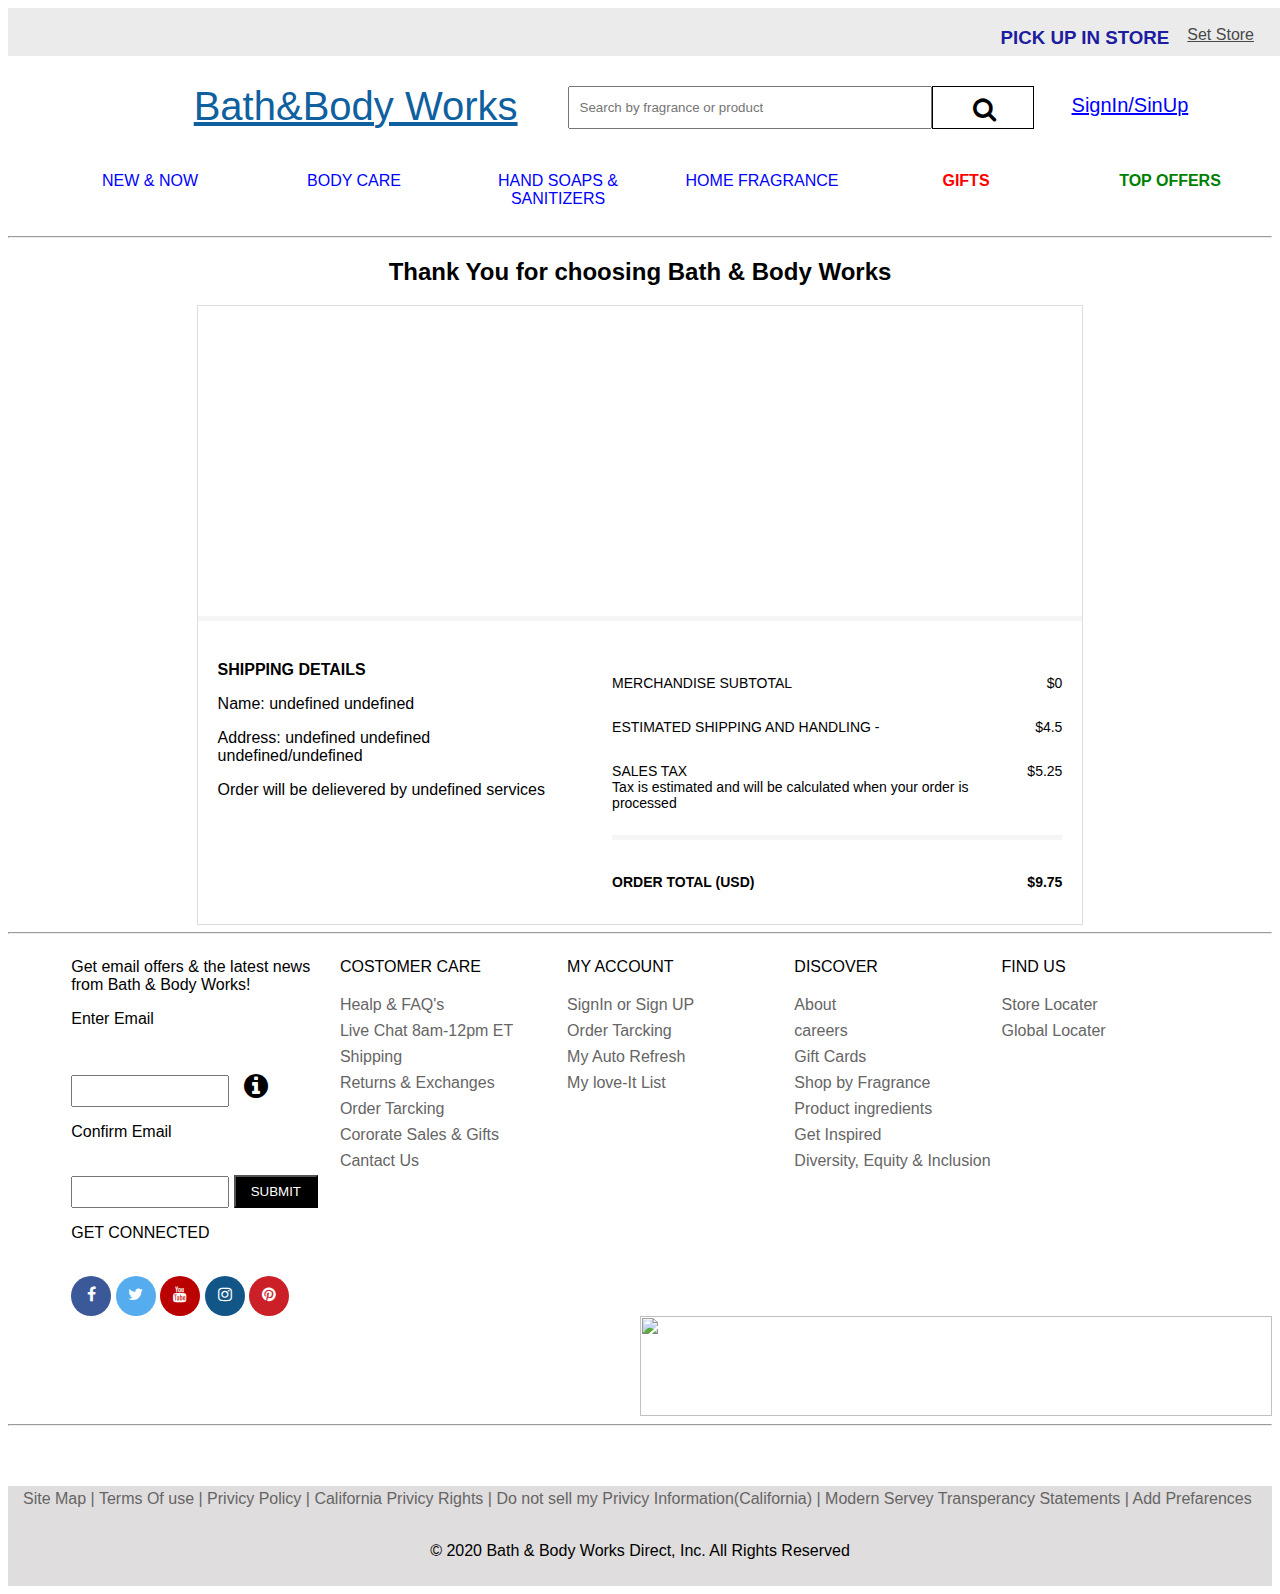
==== thankYou.html @ e3842b51 "this is my final submission" ====
<!DOCTYPE html>
<html lang="en">
<head>
    <meta charset="UTF-8">
    <meta http-equiv="X-UA-Compatible" content="IE=edge">
    <meta name="viewport" content="width=device-width, initial-scale=1.0">
    <link rel="stylesheet" href="thankYou.css">
    <link rel="stylesheet" href="https://cdnjs.cloudflare.com/ajax/libs/font-awesome/4.7.0/css/font-awesome.min.css">
    <title>Document</title>
</head>
<body>
    </div>
    <div id="navdes">
      <h3>PICK UP IN STORE</h3>
      <a id="b" href="shipping.html">Set Store</a>
    </div>
    <div id="ser">
      <h1><a id="hed" href="handsoapshome.html">Bath&Body Works </a></h1>
      <input
        type="text"
        name=""
        id="ser1"
        placeholder="Search by fragrance or product"
      />
      <div id="searchbtn"><i id="search" class="fa fa-search"></i></div>
      <a id="sign" href="sign.html">SignIn/SinUp</a>
    </div>
    <div id="t">
      <div class="menu-bar">
        <ul id="grid">
          <li>
            <a id="na" href="new&now.html">NEW & NOW</a>
            <div class="dropdown">
              <ul>
                <li>
                  <a id="na" href="#">NEW & NOW </a>
                  <div class="sub-dropdown">
                    <ul>
                      <li><a id="na" href="#"> New Arrivals</a></li>
                      <li><a id="na" href="#"> Christmas Collection</a></li>
                      <li><a id="na" href="#"> Best Sellers</a></li>
                      <li><a id="na" href="#"> Aromatherapy Shop</a></li>
                      <li><a id="na" href="#"> Men's Shop</a></li>
                      <li><a id="na" href="#"> Get Inspired</a></li>
                      <li><a id="na" href="#"> Shop By Fragrance</a></li>
                    </ul>
                  </div>
                </li>
                <li><a id="na" href="#">EXPLORE NEW & NOW </a></li>
              </ul>
            </div>
          </li>
          <li>
            <a id="na" href="body_care.html">BODY CARE</a>
            <div class="dropdown">
              <ul>
                <li>
                  <a id="na" href="#">FEATURED </a>
                  <div class="sub-dropdown">
                    <ul>
                      <li><a id="na" href="#"> New Body Care</a></li>
                      <li><a id="na" href="#"> Customer Favorites</a></li>
                      <li><a id="na" href="#"> Retired Fragrances</a></li>
                      <li><a id="na" href="#"> Travel Size</a></li>
                    </ul>
                  </div>
                </li>
                <li>
                  <a id="na" href="#">BATH & SHOWER </a>
                  <div class="sub-dropdown">
                    <ul>
                      <li><a id="na" href="#"> All Bath & Shower</a></li>
                      <li><a id="na" href="#"> Body Wash & Shower Gel</a></li>
                      <li><a id="na" href="#"> Bath Accessories</a></li>
                    </ul>
                  </div>
                </li>
                <li>
                  <a id="na" href="#">MOISTURIZERS </a>
                  <div class="sub-dropdown">
                    <ul>
                      <li><a id="na" href="#"> All Moisturizers</a></li>
                      <li><a id="na" href="#"> Body Lotion</a></li>
                      <li><a id="na" href="#"> Body Cream</a></li>
                      <li><a id="na" href="#"> Hand Cream</a></li>
                      <li><a id="na" href="#"> Lip Gloss & Balms</a></li>
                    </ul>
                  </div>
                </li>
                <li>
                  <a id="na" href="#">FRAGRANCE </a>
                  <div class="sub-dropdown">
                    <ul>
                      <li><a id="na" href="#"> All Fragrance</a></li>
                      <li><a id="na" href="#"> Body Sprays & Mists</a></li>
                      <li><a id="na" href="#"> Perfume & Cologne</a></li>
                    </ul>
                  </div>
                </li>
                <li>
                  <a id="na" href="#">AROMATHERAPY </a>
                  <div class="sub-dropdown">
                    <ul>
                      <li><a id="na" href="#"> All Aromatherapy</a></li>
                      <li><a id="na" href="#"> Body Wash & Shower Gel</a></li>
                      <li><a id="na" href="#"> Moisturizers</a></li>
                      <li><a id="na" href="#"> Mists & Sprays</a></li>
                    </ul>
                  </div>
                </li>
                <li>
                  <a id="na" href="#">MEN'S  </a>
                  <div class="sub-dropdown">
                    <ul>
                      <li><a id="na" href="#">> All Men's</a></li>
                      <li><a id="na" href="#"> Body Wash & Shower Gel</a></li>
                      <li><a id="na" href="#"> Moisturizers</a></li>
                      <li><a id="na" href="#"> Body Spray & Cologne</a></li>
                    </ul>
                  </div>
                </li>
                <li>
                  <a id="na" href="#">GIFT SETS  </a>
                  <div class="sub-dropdown">
                    <ul>
                      <li><a id="na" href="#"> Body Care Gift Sets</a></li>
                    </ul>
                  </div>
                </li>
                <li><a id="na" href="#">EXPLORE BODY CARE </a></li>
              </ul>
            </div>
          </li>
          <li>
            <a id="na" href="handsoapshome.html">HAND SOAPS & SANITIZERS</a>
            <div class="dropdown">
              <ul>
                <li>
                  <a id="na" href="#">FEATURED </a>
                  <div class="sub-dropdown">
                    <ul>
                      <li>
                        <a id="na" href="#"> New Hand Soaps & Sanitizers</a>
                      </li>
                      <li><a id="na" href="#"> Gentle & Clean Hand Soaps</a></li>
                    </ul>
                  </div>
                </li>
                <li>
                  <a id="na" href="#">HAND SOAPS </a>
                  <div class="sub-dropdown">
                    <ul>
                      <li><a id="na" href="#"> All Hand Soaps</a></li>
                      <li><a id="na" href="#"> Foaming Soaps</a></li>
                      <li><a id="na" href="#"> Gel & Nourishing Soaps</a></li>
                      <li><a id="na" href="#"> Soap Holders</a></li>
                    </ul>
                  </div>
                </li>
                <li>
                  <a id="na" href="#">HAND SANITIZERS </a>
                  <div class="sub-dropdown">
                    <ul>
                      <li><a id="na" href="#"> All Hand Sanitizers</a></li>
                      <li><a id="na" href="#"> PocketBac Sanitizers</a></li>
                      <li><a id="na" href="#"> Sanitizer Sprays</a></li>
                      <li><a id="na" href="#"> Full-Size Sanitizers</a></li>
                      <li><a id="na" href="#"> Sanitizer Wipes</a></li>
                      <li><a id="na" href="#"> Hand Sanitizer Holders</a></li>
                    </ul>
                  </div>
                </li>
                <li>
                  <a id="na" href="#">GIFT SETS </a>
                  <div class="sub-dropdown">
                    <ul>
                      <li>
                        <a id="na" href="#"> Hand Soap & Sanitizer Gift Sets</a>
                      </li>
                    </ul>
                  </div>
                </li>
                <li><a id="na" href="#"> EXPLORE HAND SOAPS & SANITIZERS </a></li>
              </ul>
            </div>
          </li>
          <li>
            <a id="na" href="fragrance.html">HOME FRAGRANCE</a>
            <div class="dropdown">
              <ul>
                <li>
                  <a id="na" href="#">FEATURED </a>
                  <div class="sub-dropdown">
                    <ul>
                      <li><a id="na" href="#"> New Home Fragrance</a></li>
                      <li><a id="na" href="#"> The White Barn Shop</a></li>
                    </ul>
                  </div>
                </li>
                <li>
                  <a id="na" href="#">CANDLES</a>
                  <div class="sub-dropdown">
                    <ul>
                      <li><a id="na" href="#"> All Candles</a></li>
                      <li><a id="na" href="#"> 3-Wick Candles</a></li>
                      <li><a id="na" href="#"> Single Wick Candles</a></li>
                      <li>
                        <a id="na" href="#"> Candle Holders & Accessories</a>
                      </li>
                    </ul>
                  </div>
                </li>
                <li>
                  <a id="na" href="#">AIR FRESHENERS</a>
                  <div class="sub-dropdown">
                    <ul>
                      <li><a id="na" href="#"> All Wallflowers</a></li>
                      <li><a id="na" href="#"> Wallflowers Plugs</a></li>
                      <li><a id="na" href="#"> Wallflowers Refils</a></li>
                      <li><a id="na" href="#"> Room Sprays & Mists</a></li>
                      <li><a id="na" href="#"> Car Fragrance</a></li>
                    </ul>
                  </div>
                </li>
                <li>
                  <a id="na" href="#">GIFT SETS </a>
                  <div class="sub-dropdown">
                    <ul>
                      <li><a id="na" href="#"> Candle Gift Sets</a></li>
                    </ul>
                  </div>
                </li>
                <li><a id="na" href="#"> EXPLORE HOME FRAGRANCE</a></li>
              </ul>
            </div>
          </li>
          <li>
            <a id="gift" href="gifts.html">GIFTS</a>
            <div class="dropdown">
              <ul>
                <li>
                  <a id="na" href="#">FEATURED </a>
                  <div class="sub-dropdown">
                    <ul>
                      <li><a id="na" href="#"> Christmas Gift Guide</a></li>
                      <li><a id="na" href="#"> Gift sets</a></li>
                      <li><a id="na" href="#"> Stocking Stuffers</a></li>
                    </ul>
                  </div>
                </li>
                <li>
                  <a id="na" href="#">GIFTS BY PRICE</a>
                  <div class="sub-dropdown">
                    <ul>
                      <li><a id="na" href="#">$15 & Under Gifts</a></li>
                      <li><a id="na" href="#">$30 & Under Gifts</a></li>
                      <li><a id="na" href="#">$50 & Under Gifts</a></li>
                    </ul>
                  </div>
                </li>
                <li>
                  <a id="na" href="#">GIFTS BY RECIPIENT</a>
                  <div class="sub-dropdown">
                    <ul>
                      <li><a id="na" href="#">Gifts for Her</a></li>
                      <li><a id="na" href="#">Gifts for Him</a></li>
                      <li><a id="na" href="#">Gifts for Everyone</a></li>
                      <li><a id="na" href="#">Gifts for The Hostess</a></li>
                    </ul>
                  </div>
                </li>
                <li>
                  <a id="na" href="#">COLLECTIONS</a>
                  <div class="sub-dropdown">
                    <ul>
                      <li><a id="na" href="#">Gift Boxes & Bags</a></li>
                      <li><a id="na" href="#">Accessories</a></li>
                    </ul>
                  </div>
                </li>
                <li>
                  <a id="na" href="#">GIFT CARDS</a>
                  <div class="sub-dropdown">
                    <ul>
                      <li><a id="na" href="#">E-Gift Cards</a></li>
                      <li><a id="na" href="#">Gift Cards</a></li>
                    </ul>
                  </div>
                </li>
                <li><a id="na" href="#">EXPLORE GIFTS</a></li>
              </ul>
            </div>
          </li>
          <li><a id="offers" href="topoffers.html">TOP OFFERS</a></li>
        </ul>
      </div>
    </div>

    <hr />
    <div class="msg">
    <h2>Thank You for choosing Bath & Body Works</h2>
</div>
    <div class="main_box">
        <div class="show_cart">
        </div>
        <div class="white_space"></div>
        <div>
            <div class="shipping_details">
                <b>SHIPPING DETAILS</b>
            </div>
            <div class="pricing_details">
                <div>
                    <p>
                        MERCHANDISE SUBTOTAL
                    </p>
                    <p>
                        <span id="sub_total"></span>
                    </p>
                </div>
                <div>
                    <p>
                        ESTIMATED SHIPPING AND HANDLING - <span id="shipping_type"></span>
                    </p>
                    <p>
                        $4.5
                    </p>
                </div>
                <div>
                    <p>
                        SALES TAX
                        <br>
                        Tax is estimated and will be calculated when your order
                        is processed
                    </p>
                    <p>
                        $5.25
                    </p>
                </div>
                <div class="white_space"></div>
                <div>
                    <p>
                        <b>ORDER TOTAL (USD)</b>
                    </p>
                    <p>
                        <b><span id="total"></span></b>
                    </p>
                </div>
            </div>
        </div>
    </div>
    <hr>  
            <div id="abc" >
         <div id="footer">
        
      <div id="info">
         
          <div id="fhead"><p>Get email offers & the latest news from Bath & Body Works!</p></div>
          <p>Enter Email</p><br>
          <input type="text" name="" id="email1" >
              <i class="fa fa-info-circle" style="font-size:28px"></i>
              <p>Confirm Email</p><br>
              <input type="password" name="" id="emai2">
              <button id="btn">SUBMIT</button><br>
              <p>GET CONNECTED</p><br>
              <a href="#" class="fa fa-facebook"></a>
                   <a href="#" class="fa fa-twitter"></a>           
                   <a href="#" class="fa fa-youtube"></a>
                   <a href="#" class="fa fa-instagram"></a>
                   <a href="#" class="fa fa-pinterest"></a>
              
      </div>
      <div id="abtcust"> 
          <p>COSTOMER CARE</p>  
    <a id="footanc" href="faq.html">Healp & FAQ's</a><br>
    <a id="footanc" href="contact.html">Live Chat 8am-12pm ET</a><br>
    <a id="footanc" href="shipping.html">Shipping</a><br>
    <a id="footanc" href="shipping.html">Returns & Exchanges</a><br>
    <a id="footanc" href="shippingorder.html">Order Tarcking</a><br>
    <a id="footanc" href="gifts.html">Cororate Sales & Gifts</a><br>
    <a id="footanc" href="contact.html">Cantact Us</a><br>
    
    </div>
      <div id="abtacc"><p> MY ACCOUNT</p>
    <a id="footanc" href="sign.html">SignIn or Sign UP</a><br>
    <a id="footanc" href="shippingorder.html">Order Tarcking</a><br>
    <a id="footanc" href="faq.html">My Auto Refresh</a><br>
    <a id="footanc" href="faq.html">My love-It List</a><br>
    </div>
      <div id="abtdis"><p> DISCOVER</p>
        <a id="footanc" >About</a><br />
        <a id="footanc" >careers</a><br />
        <a id="footanc" >Gift Cards</a><br />
        <a id="footanc" >Shop by Fragrance</a><br />
        <a id="footanc" >Product ingredients</a><br />
        <a id="footanc" >Get Inspired</a><br />
        <a id="footanc" >Diversity, Equity & Inclusion</a><br />
    
    </div>
      <div id="abtfind"><p>FIND US</p>
    <a id="footanc" href="https://maps.google.com/">Store Locater</a><br>
    <a id="footanc" href="https://maps.google.com/">Global Locater</a><br>
</div>
</div>
<div id="imga">
       <img
width="100%"
height="100%"
src="https://cdn-fsly.yottaa.net/5d669b394f1bbf7cb77826ae/www.bathandbodyworks.com/v~4b.1ad/on/demandware.static/-/Sites-BathAndBodyWorks-Library/default/dw0c8e6af7/images/evergreen/Happiness_Guaranteedtimes2_v2.jpg?yocs=o_s_" alt="">
      </div>
<hr>
<div id = "bottom">
              <div id = "last">
            <div id="infom">
                <a id="footanc" v href="https://maps.google.com/">Site Map</a>
    <a id="footanc" href="terms.html">| Terms Of use</a>
    <a id="footanc" href="privicyplicy.html">| Privicy Policy</a>
    <a id="footanc" href="policy.html">| California Privicy Rights</a>
    <a id="footanc" href="privicyplicy.html">| Do not sell my Privicy Information(California)</a>  
    <a id="footanc" href="moderngov.html">| Modern Servey Transperancy Statements</a> 
    <a id="footanc" href="terms.html">| Add Prefarences</a> 
            </div>  
     <p id="cr">© 2020 Bath & Body Works Direct, Inc. All Rights Reserved</p>
              </div>
              
</body>
</html>

<script src="thankYou.js"></script>
---- thankYou.css ----
.header{
    height: 100px;
    text-align: center;
    
}

.msg{
    font-family: 'Segoe UI', Tahoma, Geneva, Verdana, sans-serif;
    text-align: center;
    /* margin-top: 150px; */
}
.main_box{
    width: 70%;
    
    font-family: 'Segoe UI', Tahoma, Geneva, Verdana, sans-serif;
    margin: auto;
    box-shadow: rgba(0, 0, 0, 0.02) 0px 1px 3px 0px, rgba(27, 31, 35, 0.15) 0px 0px 0px 1px;
}

.main_box>div:nth-child(3)
{
    display: flex;
}

.pricing_details{
    padding: 20px;
}
.shipping_details
{   
    padding: 20px;
}

.pricing_details>div{
    display: flex;
    font-size: 14px;
    justify-content: space-between;
}

.show_cart img{
    width: 40%;
    height: 55%;
}

.show_cart{
    display: grid;
    grid-template-columns: repeat(3,1fr);
    grid-gap: 2%;
    overflow: scroll;
    height: 300px;
    font-size: 12px;
    font-family: 'Segoe UI', Tahoma, Geneva, Verdana, sans-serif;
    text-align: center;
}

.pricing_details>div{
    display: flex;
    font-size: 14px;
    justify-content: space-between;
}

.white_space
{
    margin: auto;
    background-color: whitesmoke;
    height: 5px;
    margin-top: 10px;
    margin-bottom: 20px;
}
   #navigation{    
    text-align: center;  
          
    margin: auto;
    width: 100%;
    display: flex;
    height: 60px;
    background-image: url("https://customercare.bathandbodyworks.com/euf/assets/images/customerCARE_gingham_d.png");
    font-family: 'Segoe UI', Tahoma, Geneva, Verdana, sans-serif;
    font-weight: 20px;
    margin-top: 0%;
}
#navigation>div{
    text-align: center;
    justify-content: center;
    margin: auto;
    width: 60%;
    display: flex;
    background-color: white;
    border: 1px solid cornflowerblue;
    height: 44px;
    color: rgb(28, 28, 160);
    font-weight: bold;
    margin-top: 14px;
}

#a{
    padding: 15px;
    color: rgb(28, 28, 160);
    
}
#a:hover{
    text-decoration: none;
}
#navdes{
    text-align: right;
    justify-content: right;       
    width: 100%;
    display: flex;
    height: 48px;
    background-color: rgb(235, 235, 235);
    color: rgb(28, 28, 160);
    padding-right: 2%;
    font-family: 'Segoe UI', Tahoma, Geneva, Verdana, sans-serif;
}

#b{
    padding: 18px;
    color: rgb(73, 73, 73);
    font-family: 'Segoe UI', Tahoma, Geneva, Verdana, sans-serif;
}
#ser{
    height: 50px;
    text-align: center;
    justify-content: center;
    width: 100%;    
    display: flex;         
    font-size: 20px;    
    margin-left: 70px;
}

#hed {
    color: #0f609f;
    font-family: Arial, sans-serif;
    font-weight: 400;
}
i{
    margin-top: 20x;
}
#blog{
    line-height: 30px;
    font-size: 20px;
}
#search{
    padding: 40px;
    font-size: 25px;
}
#sign{
    padding: 38px;
    font-family: 'Segoe UI', Tahoma, Geneva, Verdana, sans-serif;
}
#sign:hover{
    text-decoration: none;
}
.btn:hover {
  background: #0b7dda;
}
#hed:hover{
    color: sandybrown;
}
#ser1{
    height: 38%;    
    width: 340px;           
    margin-left: 50px;
    padding: 10px;
    margin-top: 30px;
}
#t{
    margin-top: 50px;
    justify-content: space-around;
    display: flex;
    font-family: 'Segoe UI', Tahoma, Geneva, Verdana, sans-serif;
}
#na{
    text-decoration: none;
}
#na:hover,#gift:hover,#offers:hover,#a,#b ,#b:hover{
        text-decoration: underline;
        
        
      }
      #b:hover {
        text-decoration: none;
        
      }
      #ser1:hover {
        text-decoration: none;
        
      }
      #gift{
       color: red;
       font-weight: bold;
       text-decoration: none;
      }
      #offers{
       color: green;
       font-weight: bold;
       text-decoration: none;
      }
      #b,#location{
    padding: 18px;
    color: rgb(73, 73, 73);
}
#b:hover {
        text-decoration: none;
        
      }
      #location:hover{
         color: blue;
         cursor: pointer;
         
        }
        #baa{
            line-height: 30px;
            text-decoration: none;
            color: slategrey;
        }
        #baa:hover{
            text-decoration: none;
            color: rgb(60, 60, 211);
        }
        #home:hover{
          text-decoration: none;
        }
        #searchbtn{
            width: 100px;
            height: 41px;            
            margin-top: 30px;
            border: 1px solid black;
        }
        #search{
            padding: 10px;
        }
        #searchbtn:hover{
         background-color: slategrey;
        }
        #search:hover{
         color: white;
        }
        #hed{
            font-family: 'Segoe UI', Tahoma, Geneva, Verdana, sans-serif;
        }
        input{
            width: 150px;
            height: 26px;
            margin-top: 0%;
            font-family: 'Segoe UI', Tahoma, Geneva, Verdana, sans-serif;
        }
        .fa {
  padding: 10px;
  font-size: 50px;
  width: 20px;
  height: 20px;
  text-align: center;
  justify-content: center;
  text-decoration: none;  
  border-radius: 50%;
  justify-content: space-around;
  font-family: 'Segoe UI', Tahoma, Geneva, Verdana, sans-serif;
}

.fa:hover {
    opacity: 0.7;
}
      .fa-facebook {
  background: #3B5998;
  color: white;
}
.fa-instagram {
  background: #125688;
  color: white;
}
.fa-twitter {
  background: #55ACEE;
  color: white;
}
.fa-youtube {
  background: #bb0000;
  color: white;
  
}
.fa-pinterest {
  background: #cb2027;
  color: white;
}
        #btn{
            color: white;
            background-color: black;           
            padding: 7px 15px;
            font-family: 'Segoe UI', Tahoma, Geneva, Verdana, sans-serif;
        }
        #btn:hover{
            background-color: rgb(228, 226, 226);
            color: black;
            border: transparent;
        }
        
        #footer{
            display: flex;
            font-family: 'Segoe UI', Tahoma, Geneva, Verdana, sans-serif;
            width: 90%;
            margin: auto;
        }
        #fhead{
            text-align: left;
            justify-content: left;  
        }
        #info{
            width: 30%;
        }
        #abtacc{
            width: 25%;
            margin-left: 20px;
        }
        #abtdis{
            width: 25%;
            margin-left: 20px;
        }
        #abtfind{
            width: 25%;
            
        }
        #abtcust{
            width: 25%;
            margin-left: 20px;

        }
        #footanc{
            text-decoration: none;
            line-height: 26px;
            color: rgb(102, 101, 101);
        }
        #footanc:hover{
            color: #55ACEE;
        }
        #imga{
          width: 50%;
          height: 100px;
          margin-left: auto;
        }
         #last{
       margin-top: 60px;
        width: 100%;
        height: 100px;
        background-color: rgb(223, 221, 221);        
        
        justify-content: center;       
       

    }
    #cr{
        margin-top: 50px;
        text-align: center;
        
        margin: auto;
        
    }
    #bottom{       
       
        font-family: 'Segoe UI', Tahoma, Geneva, Verdana, sans-serif;
    }
    #infom{
        margin: auto;
        justify-content: center; 
        align-content: center;
        margin-bottom: 30px;
        margin-left: 15px;
       
    }
       #account{
         text-decoration: none;
         color: white;
        
       } 
        #account:hover{
          background-color: transparent;
          color: black;
        }
        #abc{
            width: 100%;
            margin: auto;
        }
        #searchbtn{
            width: 100px;
            height: 41px;            
            margin-top: 30px;
            border: 1px solid black;
        }
        #search{
            padding: 10px;
           
        }
        #searchbtn:hover{
         background-color: slategrey;
        }
        #search:hover{
         color: white;
        }
        #hed{
            font-family: 'Segoe UI', Tahoma, Geneva, Verdana, sans-serif;
        }
        
        li {
       list-style-type: none;
   }

   .menu-bar {
       text-align: center;
   }

   #grid {
       display: grid;
       grid-template-columns: repeat(6, 1fr);
   }

   .menu-bar ul {
       list-style-type: none;
       margin-bottom: 10px;
   }

   .menu-bar ul li {
       width: 100%;
       margin-right: 50px;
       margin-bottom: 10px;
   }

   .dropdown {
       display: none;
   }

   .dropdown ul {
       display: block;
   }

   .menu-bar ul li:hover .dropdown {
       display: block;
       justify-content: start;
       text-align: start;      
       
       
   }

   .sub-dropdown {
       display: block;
   }

   .sub-dropdown {
       display: none;
   }

   .dropdown ul li:hover .sub-dropdown {
       margin-left: 200px;
       justify-content: start;
       text-align: start;
       display: block;
       cursor: pointer;
       color: rgb(57, 57, 252);
      
   }

   a {
       color: blue;
   }
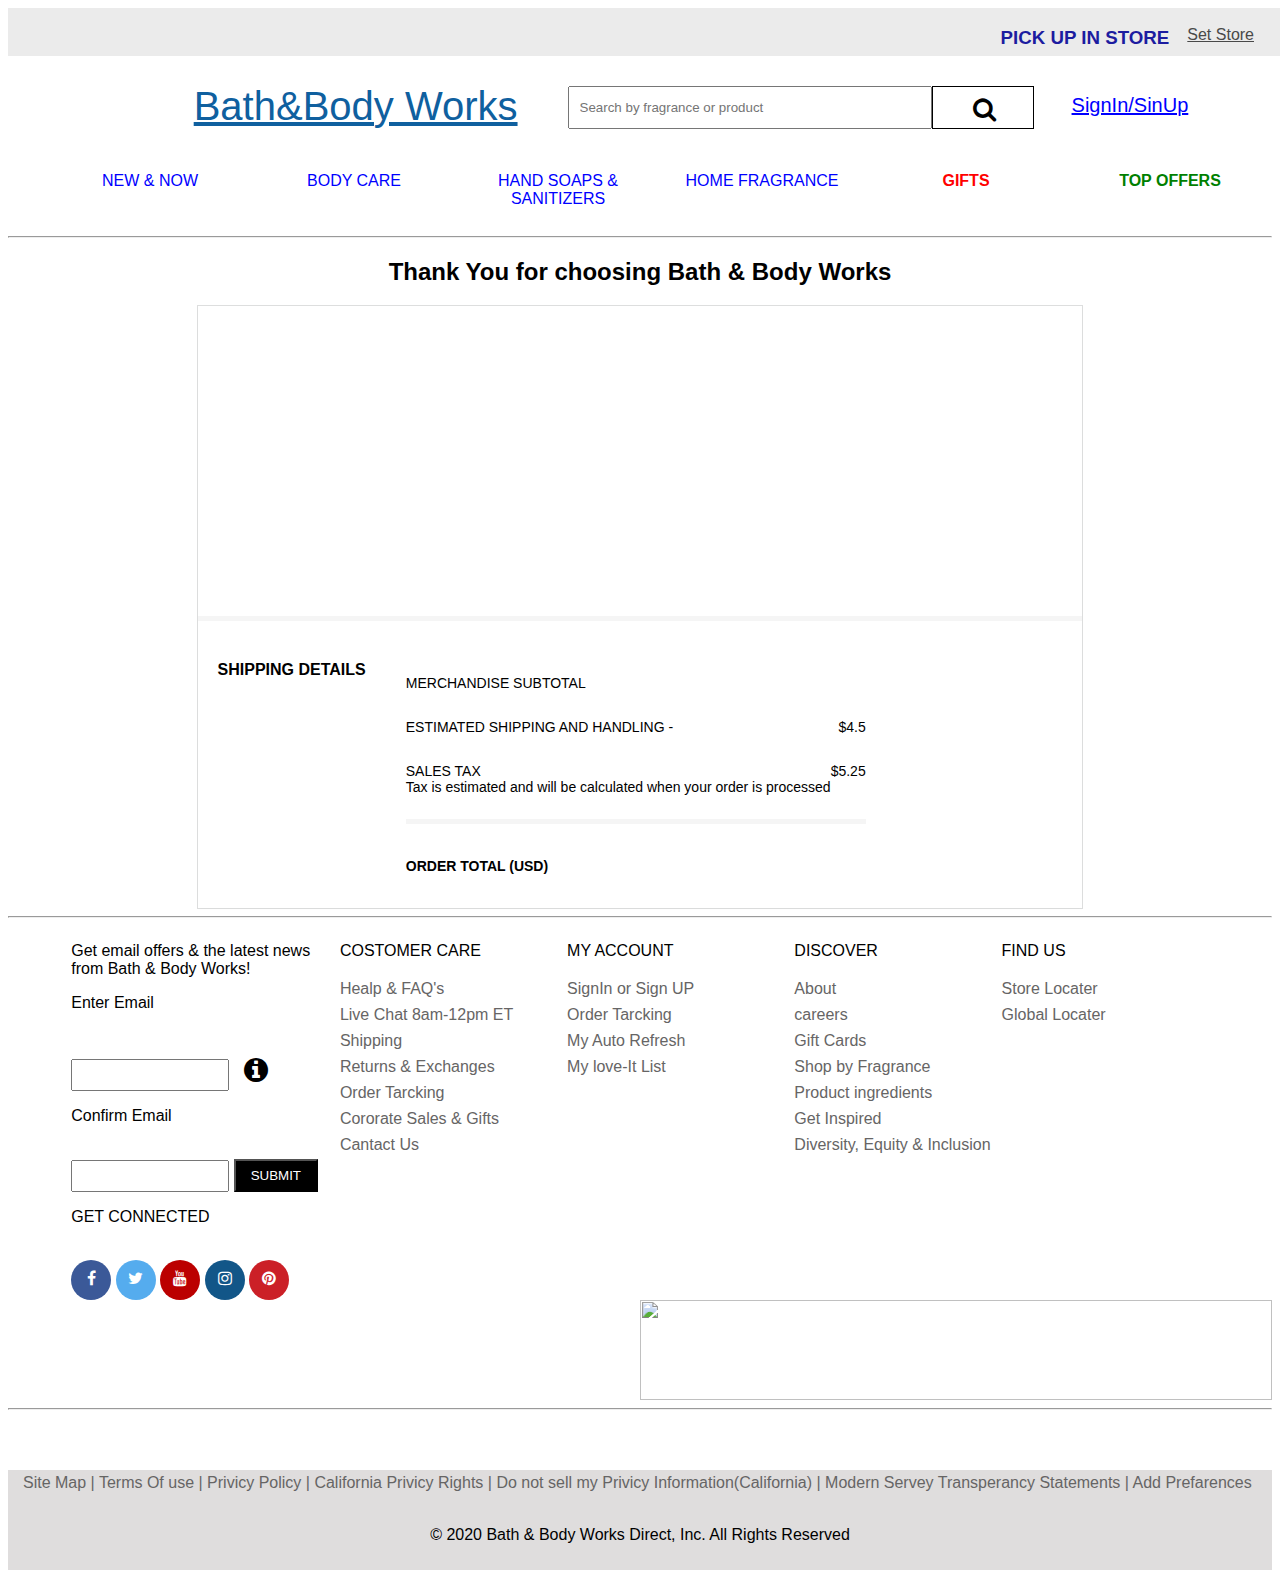
==== commit 1731a851: "extra commit" ====
--- a/thankYou.html
+++ b/thankYou.html
@@ -301,7 +301,7 @@
     <h2>Thank You for choosing Bath & Body Works</h2>
 </div>
     <div class="main_box">
-        <div class="show_cart">
+        <div class="show_basket">
         </div>
         <div class="white_space"></div>
         <div>
--- a/thankYou.css
+++ b/thankYou.css
@@ -1,267 +1,263 @@
-.header{
-    height: 100px;
-    text-align: center;
-    
-}
-
-.msg{
-    font-family: 'Segoe UI', Tahoma, Geneva, Verdana, sans-serif;
-    text-align: center;
-    /* margin-top: 150px; */
-}
-.main_box{
-    width: 70%;
-    
-    font-family: 'Segoe UI', Tahoma, Geneva, Verdana, sans-serif;
-    margin: auto;
-    box-shadow: rgba(0, 0, 0, 0.02) 0px 1px 3px 0px, rgba(27, 31, 35, 0.15) 0px 0px 0px 1px;
-}
-
-.main_box>div:nth-child(3)
-{
-    display: flex;
-}
-
-.pricing_details{
-    padding: 20px;
-}
-.shipping_details
-{   
-    padding: 20px;
-}
-
-.pricing_details>div{
-    display: flex;
-    font-size: 14px;
-    justify-content: space-between;
-}
-
-.show_cart img{
-    width: 40%;
-    height: 55%;
-}
-
-.show_cart{
-    display: grid;
-    grid-template-columns: repeat(3,1fr);
-    grid-gap: 2%;
-    overflow: scroll;
-    height: 300px;
-    font-size: 12px;
-    font-family: 'Segoe UI', Tahoma, Geneva, Verdana, sans-serif;
-    text-align: center;
-}
-
-.pricing_details>div{
-    display: flex;
-    font-size: 14px;
-    justify-content: space-between;
-}
-
-.white_space
-{
-    margin: auto;
-    background-color: whitesmoke;
-    height: 5px;
-    margin-top: 10px;
-    margin-bottom: 20px;
-}
-   #navigation{    
-    text-align: center;  
-          
-    margin: auto;
-    width: 100%;
-    display: flex;
-    height: 60px;
-    background-image: url("https://customercare.bathandbodyworks.com/euf/assets/images/customerCARE_gingham_d.png");
-    font-family: 'Segoe UI', Tahoma, Geneva, Verdana, sans-serif;
-    font-weight: 20px;
-    margin-top: 0%;
-}
-#navigation>div{
-    text-align: center;
-    justify-content: center;
-    margin: auto;
-    width: 60%;
-    display: flex;
-    background-color: white;
-    border: 1px solid cornflowerblue;
-    height: 44px;
-    color: rgb(28, 28, 160);
-    font-weight: bold;
-    margin-top: 14px;
-}
-
-#a{
-    padding: 15px;
-    color: rgb(28, 28, 160);
-    
-}
-#a:hover{
-    text-decoration: none;
-}
-#navdes{
-    text-align: right;
-    justify-content: right;       
-    width: 100%;
-    display: flex;
-    height: 48px;
-    background-color: rgb(235, 235, 235);
-    color: rgb(28, 28, 160);
-    padding-right: 2%;
-    font-family: 'Segoe UI', Tahoma, Geneva, Verdana, sans-serif;
-}
-
-#b{
-    padding: 18px;
-    color: rgb(73, 73, 73);
-    font-family: 'Segoe UI', Tahoma, Geneva, Verdana, sans-serif;
-}
-#ser{
-    height: 50px;
-    text-align: center;
-    justify-content: center;
-    width: 100%;    
-    display: flex;         
-    font-size: 20px;    
-    margin-left: 70px;
+.header {
+  height: 100px;
+  text-align: center;
+}
+
+.msg {
+  font-family: "Segoe UI", Tahoma, Geneva, Verdana, sans-serif;
+  text-align: center;
+  /* margin-top: 150px; */
+}
+.main_box {
+  width: 70%;
+
+  font-family: "Segoe UI", Tahoma, Geneva, Verdana, sans-serif;
+  margin: auto;
+  box-shadow: rgba(0, 0, 0, 0.02) 0px 1px 3px 0px,
+    rgba(27, 31, 35, 0.15) 0px 0px 0px 1px;
+}
+
+.main_box > div:nth-child(3) {
+  display: flex;
+}
+
+.pricing_details {
+  padding: 20px;
+}
+.shipping_details {
+  padding: 20px;
+}
+
+.pricing_details > div {
+  display: flex;
+  font-size: 14px;
+  justify-content: space-between;
+}
+
+.show_basket img {
+  width: 40%;
+  height: 55%;
+}
+
+.show_basket {
+  display: grid;
+  grid-template-columns: repeat(3, 1fr);
+  grid-gap: 2%;
+  overflow: scroll;
+  height: 300px;
+  font-size: 12px;
+  font-family: "Segoe UI", Tahoma, Geneva, Verdana, sans-serif;
+  text-align: center;
+}
+
+.pricing_details > div {
+  display: flex;
+  font-size: 14px;
+  justify-content: space-between;
+}
+
+.white_space {
+  margin: auto;
+  background-color: whitesmoke;
+  height: 5px;
+  margin-top: 10px;
+  margin-bottom: 20px;
+}
+#navigation {
+  text-align: center;
+
+  margin: auto;
+  width: 100%;
+  display: flex;
+  height: 60px;
+  background-image: url("https://customercare.bathandbodyworks.com/euf/assets/images/customerCARE_gingham_d.png");
+  font-family: "Segoe UI", Tahoma, Geneva, Verdana, sans-serif;
+  font-weight: 20px;
+  margin-top: 0%;
+}
+#navigation > div {
+  text-align: center;
+  justify-content: center;
+  margin: auto;
+  width: 60%;
+  display: flex;
+  background-color: white;
+  border: 1px solid cornflowerblue;
+  height: 44px;
+  color: rgb(28, 28, 160);
+  font-weight: bold;
+  margin-top: 14px;
+}
+
+#a {
+  padding: 15px;
+  color: rgb(28, 28, 160);
+}
+#a:hover {
+  text-decoration: none;
+}
+#navdes {
+  text-align: right;
+  justify-content: right;
+  width: 100%;
+  display: flex;
+  height: 48px;
+  background-color: rgb(235, 235, 235);
+  color: rgb(28, 28, 160);
+  padding-right: 2%;
+  font-family: "Segoe UI", Tahoma, Geneva, Verdana, sans-serif;
+}
+
+#b {
+  padding: 18px;
+  color: rgb(73, 73, 73);
+  font-family: "Segoe UI", Tahoma, Geneva, Verdana, sans-serif;
+}
+#ser {
+  height: 50px;
+  text-align: center;
+  justify-content: center;
+  width: 100%;
+  display: flex;
+  font-size: 20px;
+  margin-left: 70px;
 }
 
 #hed {
-    color: #0f609f;
-    font-family: Arial, sans-serif;
-    font-weight: 400;
-}
-i{
-    margin-top: 20x;
-}
-#blog{
-    line-height: 30px;
-    font-size: 20px;
-}
-#search{
-    padding: 40px;
-    font-size: 25px;
-}
-#sign{
-    padding: 38px;
-    font-family: 'Segoe UI', Tahoma, Geneva, Verdana, sans-serif;
-}
-#sign:hover{
-    text-decoration: none;
+  color: #0f609f;
+  font-family: Arial, sans-serif;
+  font-weight: 400;
+}
+i {
+  margin-top: 20x;
+}
+#blog {
+  line-height: 30px;
+  font-size: 20px;
+}
+#search {
+  padding: 40px;
+  font-size: 25px;
+}
+#sign {
+  padding: 38px;
+  font-family: "Segoe UI", Tahoma, Geneva, Verdana, sans-serif;
+}
+#sign:hover {
+  text-decoration: none;
 }
 .btn:hover {
   background: #0b7dda;
 }
-#hed:hover{
-    color: sandybrown;
-}
-#ser1{
-    height: 38%;    
-    width: 340px;           
-    margin-left: 50px;
-    padding: 10px;
-    margin-top: 30px;
-}
-#t{
-    margin-top: 50px;
-    justify-content: space-around;
-    display: flex;
-    font-family: 'Segoe UI', Tahoma, Geneva, Verdana, sans-serif;
-}
-#na{
-    text-decoration: none;
-}
-#na:hover,#gift:hover,#offers:hover,#a,#b ,#b:hover{
-        text-decoration: underline;
-        
-        
-      }
-      #b:hover {
-        text-decoration: none;
-        
-      }
-      #ser1:hover {
-        text-decoration: none;
-        
-      }
-      #gift{
-       color: red;
-       font-weight: bold;
-       text-decoration: none;
-      }
-      #offers{
-       color: green;
-       font-weight: bold;
-       text-decoration: none;
-      }
-      #b,#location{
-    padding: 18px;
-    color: rgb(73, 73, 73);
-}
+#hed:hover {
+  color: sandybrown;
+}
+#ser1 {
+  height: 38%;
+  width: 340px;
+  margin-left: 50px;
+  padding: 10px;
+  margin-top: 30px;
+}
+#t {
+  margin-top: 50px;
+  justify-content: space-around;
+  display: flex;
+  font-family: "Segoe UI", Tahoma, Geneva, Verdana, sans-serif;
+}
+#na {
+  text-decoration: none;
+}
+#na:hover,
+#gift:hover,
+#offers:hover,
+#a,
+#b,
 #b:hover {
-        text-decoration: none;
-        
-      }
-      #location:hover{
-         color: blue;
-         cursor: pointer;
-         
-        }
-        #baa{
-            line-height: 30px;
-            text-decoration: none;
-            color: slategrey;
-        }
-        #baa:hover{
-            text-decoration: none;
-            color: rgb(60, 60, 211);
-        }
-        #home:hover{
-          text-decoration: none;
-        }
-        #searchbtn{
-            width: 100px;
-            height: 41px;            
-            margin-top: 30px;
-            border: 1px solid black;
-        }
-        #search{
-            padding: 10px;
-        }
-        #searchbtn:hover{
-         background-color: slategrey;
-        }
-        #search:hover{
-         color: white;
-        }
-        #hed{
-            font-family: 'Segoe UI', Tahoma, Geneva, Verdana, sans-serif;
-        }
-        input{
-            width: 150px;
-            height: 26px;
-            margin-top: 0%;
-            font-family: 'Segoe UI', Tahoma, Geneva, Verdana, sans-serif;
-        }
-        .fa {
+  text-decoration: underline;
+}
+#b:hover {
+  text-decoration: none;
+}
+#ser1:hover {
+  text-decoration: none;
+}
+#gift {
+  color: red;
+  font-weight: bold;
+  text-decoration: none;
+}
+#offers {
+  color: green;
+  font-weight: bold;
+  text-decoration: none;
+}
+#b,
+#location {
+  padding: 18px;
+  color: rgb(73, 73, 73);
+}
+#b:hover {
+  text-decoration: none;
+}
+#location:hover {
+  color: blue;
+  cursor: pointer;
+}
+#baa {
+  line-height: 30px;
+  text-decoration: none;
+  color: slategrey;
+}
+#baa:hover {
+  text-decoration: none;
+  color: rgb(60, 60, 211);
+}
+#home:hover {
+  text-decoration: none;
+}
+#searchbtn {
+  width: 100px;
+  height: 41px;
+  margin-top: 30px;
+  border: 1px solid black;
+}
+#search {
+  padding: 10px;
+}
+#searchbtn:hover {
+  background-color: slategrey;
+}
+#search:hover {
+  color: white;
+}
+#hed {
+  font-family: "Segoe UI", Tahoma, Geneva, Verdana, sans-serif;
+}
+input {
+  width: 150px;
+  height: 26px;
+  margin-top: 0%;
+  font-family: "Segoe UI", Tahoma, Geneva, Verdana, sans-serif;
+}
+.fa {
   padding: 10px;
   font-size: 50px;
   width: 20px;
   height: 20px;
   text-align: center;
   justify-content: center;
-  text-decoration: none;  
+  text-decoration: none;
   border-radius: 50%;
   justify-content: space-around;
-  font-family: 'Segoe UI', Tahoma, Geneva, Verdana, sans-serif;
+  font-family: "Segoe UI", Tahoma, Geneva, Verdana, sans-serif;
 }
 
 .fa:hover {
-    opacity: 0.7;
-}
-      .fa-facebook {
-  background: #3B5998;
+  opacity: 0.7;
+}
+.fa-facebook {
+  background: #3b5998;
   color: white;
 }
 .fa-instagram {
@@ -269,195 +265,180 @@
   color: white;
 }
 .fa-twitter {
-  background: #55ACEE;
+  background: #55acee;
   color: white;
 }
 .fa-youtube {
   background: #bb0000;
   color: white;
-  
 }
 .fa-pinterest {
   background: #cb2027;
   color: white;
 }
-        #btn{
-            color: white;
-            background-color: black;           
-            padding: 7px 15px;
-            font-family: 'Segoe UI', Tahoma, Geneva, Verdana, sans-serif;
-        }
-        #btn:hover{
-            background-color: rgb(228, 226, 226);
-            color: black;
-            border: transparent;
-        }
-        
-        #footer{
-            display: flex;
-            font-family: 'Segoe UI', Tahoma, Geneva, Verdana, sans-serif;
-            width: 90%;
-            margin: auto;
-        }
-        #fhead{
-            text-align: left;
-            justify-content: left;  
-        }
-        #info{
-            width: 30%;
-        }
-        #abtacc{
-            width: 25%;
-            margin-left: 20px;
-        }
-        #abtdis{
-            width: 25%;
-            margin-left: 20px;
-        }
-        #abtfind{
-            width: 25%;
-            
-        }
-        #abtcust{
-            width: 25%;
-            margin-left: 20px;
-
-        }
-        #footanc{
-            text-decoration: none;
-            line-height: 26px;
-            color: rgb(102, 101, 101);
-        }
-        #footanc:hover{
-            color: #55ACEE;
-        }
-        #imga{
-          width: 50%;
-          height: 100px;
-          margin-left: auto;
-        }
-         #last{
-       margin-top: 60px;
-        width: 100%;
-        height: 100px;
-        background-color: rgb(223, 221, 221);        
-        
-        justify-content: center;       
-       
-
-    }
-    #cr{
-        margin-top: 50px;
-        text-align: center;
-        
-        margin: auto;
-        
-    }
-    #bottom{       
-       
-        font-family: 'Segoe UI', Tahoma, Geneva, Verdana, sans-serif;
-    }
-    #infom{
-        margin: auto;
-        justify-content: center; 
-        align-content: center;
-        margin-bottom: 30px;
-        margin-left: 15px;
-       
-    }
-       #account{
-         text-decoration: none;
-         color: white;
-        
-       } 
-        #account:hover{
-          background-color: transparent;
-          color: black;
-        }
-        #abc{
-            width: 100%;
-            margin: auto;
-        }
-        #searchbtn{
-            width: 100px;
-            height: 41px;            
-            margin-top: 30px;
-            border: 1px solid black;
-        }
-        #search{
-            padding: 10px;
-           
-        }
-        #searchbtn:hover{
-         background-color: slategrey;
-        }
-        #search:hover{
-         color: white;
-        }
-        #hed{
-            font-family: 'Segoe UI', Tahoma, Geneva, Verdana, sans-serif;
-        }
-        
-        li {
-       list-style-type: none;
-   }
-
-   .menu-bar {
-       text-align: center;
-   }
-
-   #grid {
-       display: grid;
-       grid-template-columns: repeat(6, 1fr);
-   }
-
-   .menu-bar ul {
-       list-style-type: none;
-       margin-bottom: 10px;
-   }
-
-   .menu-bar ul li {
-       width: 100%;
-       margin-right: 50px;
-       margin-bottom: 10px;
-   }
-
-   .dropdown {
-       display: none;
-   }
-
-   .dropdown ul {
-       display: block;
-   }
-
-   .menu-bar ul li:hover .dropdown {
-       display: block;
-       justify-content: start;
-       text-align: start;      
-       
-       
-   }
-
-   .sub-dropdown {
-       display: block;
-   }
-
-   .sub-dropdown {
-       display: none;
-   }
-
-   .dropdown ul li:hover .sub-dropdown {
-       margin-left: 200px;
-       justify-content: start;
-       text-align: start;
-       display: block;
-       cursor: pointer;
-       color: rgb(57, 57, 252);
-      
-   }
-
-   a {
-       color: blue;
-   }
-        
-        
+#btn {
+  color: white;
+  background-color: black;
+  padding: 7px 15px;
+  font-family: "Segoe UI", Tahoma, Geneva, Verdana, sans-serif;
+}
+#btn:hover {
+  background-color: rgb(228, 226, 226);
+  color: black;
+  border: transparent;
+}
+
+#footer {
+  display: flex;
+  font-family: "Segoe UI", Tahoma, Geneva, Verdana, sans-serif;
+  width: 90%;
+  margin: auto;
+}
+#fhead {
+  text-align: left;
+  justify-content: left;
+}
+#info {
+  width: 30%;
+}
+#abtacc {
+  width: 25%;
+  margin-left: 20px;
+}
+#abtdis {
+  width: 25%;
+  margin-left: 20px;
+}
+#abtfind {
+  width: 25%;
+}
+#abtcust {
+  width: 25%;
+  margin-left: 20px;
+}
+#footanc {
+  text-decoration: none;
+  line-height: 26px;
+  color: rgb(102, 101, 101);
+}
+#footanc:hover {
+  color: #55acee;
+}
+#imga {
+  width: 50%;
+  height: 100px;
+  margin-left: auto;
+}
+#last {
+  margin-top: 60px;
+  width: 100%;
+  height: 100px;
+  background-color: rgb(223, 221, 221);
+
+  justify-content: center;
+}
+#cr {
+  margin-top: 50px;
+  text-align: center;
+
+  margin: auto;
+}
+#bottom {
+  font-family: "Segoe UI", Tahoma, Geneva, Verdana, sans-serif;
+}
+#infom {
+  margin: auto;
+  justify-content: center;
+  align-content: center;
+  margin-bottom: 30px;
+  margin-left: 15px;
+}
+#account {
+  text-decoration: none;
+  color: white;
+}
+#account:hover {
+  background-color: transparent;
+  color: black;
+}
+#abc {
+  width: 100%;
+  margin: auto;
+}
+#searchbtn {
+  width: 100px;
+  height: 41px;
+  margin-top: 30px;
+  border: 1px solid black;
+}
+#search {
+  padding: 10px;
+}
+#searchbtn:hover {
+  background-color: slategrey;
+}
+#search:hover {
+  color: white;
+}
+#hed {
+  font-family: "Segoe UI", Tahoma, Geneva, Verdana, sans-serif;
+}
+
+li {
+  list-style-type: none;
+}
+
+.menu-bar {
+  text-align: center;
+}
+
+#grid {
+  display: grid;
+  grid-template-columns: repeat(6, 1fr);
+}
+
+.menu-bar ul {
+  list-style-type: none;
+  margin-bottom: 10px;
+}
+
+.menu-bar ul li {
+  width: 100%;
+  margin-right: 50px;
+  margin-bottom: 10px;
+}
+
+.dropdown {
+  display: none;
+}
+
+.dropdown ul {
+  display: block;
+}
+
+.menu-bar ul li:hover .dropdown {
+  display: block;
+  justify-content: start;
+  text-align: start;
+}
+
+.sub-dropdown {
+  display: block;
+}
+
+.sub-dropdown {
+  display: none;
+}
+
+.dropdown ul li:hover .sub-dropdown {
+  margin-left: 200px;
+  justify-content: start;
+  text-align: start;
+  display: block;
+  cursor: pointer;
+  color: rgb(57, 57, 252);
+}
+
+a {
+  color: blue;
+}
